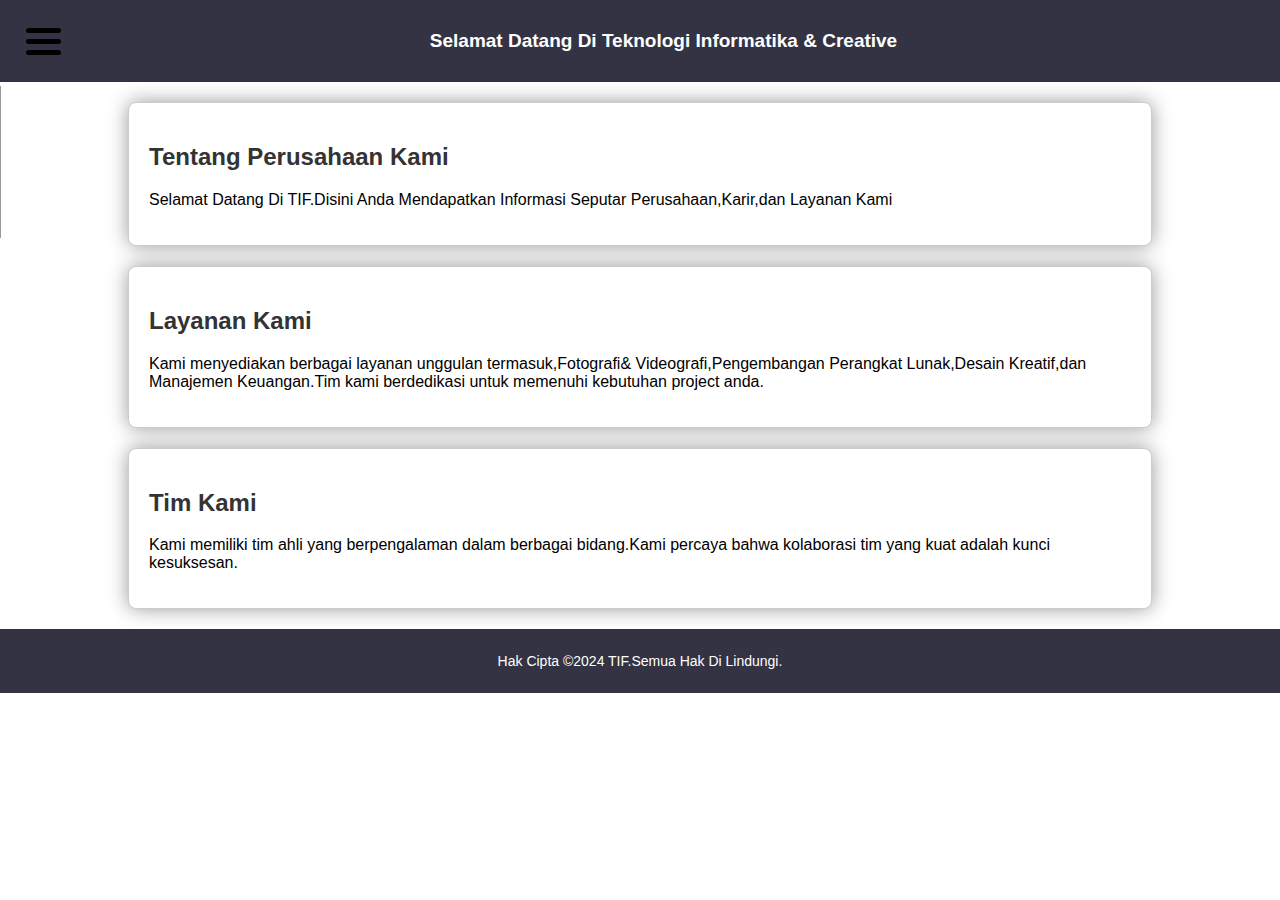
==== public/OverView-Page/index.html @ d7836b8e "test-web-repo" ====
<!DOCTYPE html>
<html lang="en">
<head>
    <meta name="description" content="Ini Adalah OverView Page,Dimana User bisa melihat keterangan Perusahaan">
    <meta charset="UTF-8">
    <meta name="viewport" content="width=device-width, initial-scale=1.0">
    <meta http-equiv="X-UA-Compatible" content="IE=edge">
    <meta name="author" content="Bilal Az-Zaqi">
    <link rel="stylesheet" type="text/css" href="index.css">
    <title>Intro Page</title>
</head>
<body>
    <header>
        <div class="navbar">
            <div class="container" onclick="myFunction(this)">
                <div class="bar1"></div>
                <div class="bar2"></div>
                <div class="bar3"></div>
            </div>
            <nav>
                <h1>Selamat Datang Di Teknologi Informatika & Creative</h1>
                <ul class="menu" id="menu">
                    <li><a href="/Company-Page/public/OverView-Page/index.html">Beranda</a></li>
                    <li><a href="/Company-Page/public/Sign Up Page/index.html">Daftar</a></li>
                    <li><a href="/Company-Page/public/Login Page/index.html">Masuk</a></li>
                    <li><a href="/Company-Page/public/Karir Page">Karir</a></li>
                </ul>
            </nav>
        </div>
    </header>
    
    <main>
        <section>
            <h2>Tentang Perusahaan Kami</h2>
            <p>Selamat Datang Di TIF.Disini Anda Mendapatkan Informasi Seputar Perusahaan,Karir,dan Layanan Kami</p>
        </section>
        
        <section>
            <h2>Layanan Kami</h2>
            <p>Kami menyediakan berbagai layanan unggulan termasuk,Fotografi& Videografi,Pengembangan Perangkat Lunak,Desain Kreatif,dan Manajemen Keuangan.Tim kami berdedikasi untuk memenuhi kebutuhan project anda.</p>
        </section>
        
        <section>
            <h2>Tim Kami</h2>
            <p>Kami memiliki tim ahli yang berpengalaman dalam berbagai bidang.Kami percaya bahwa kolaborasi tim yang kuat adalah kunci kesuksesan.</p>
        </section>
    </main>
    <script src="index.js"></script>
</body>
</html>

<footer>
    <p>Hak Cipta ©2024 TIF.Semua Hak Di Lindungi.</p>
</footer>
---- public/OverView-Page/index.css ----
header {
    background-color: #334;
    color: #fff;
    padding: 20px;
}

.navbar {
    display: flex;
    align-items: center;
}

nav {
    flex-grow: 1;
    text-align: left;
}

nav h1 {
    font-size: 19px;
    margin: 10px 0;
    text-align: center;
}

.container {
    display: inline-block;
    cursor: pointer;
}

.bar1,
.bar2,
.bar3 {
    width: 35px;
    height: 5px;
    background-color: black;
    border-radius: 15px;
    margin: 6px;
    transition: .1s;
}

.menu-toggle {
    display: inline-block;
    cursor: pointer;
}

.menu {
    list-style: none;
    padding: 0;
    display: flex;
    transition: transform 0.3s ease;
    transform: translateX(-103%);
    position: absolute;
    top: 70px;
    left: 8px;
    background-color: #334;
    flex-direction: column;
    width: 80%;
    max-width: 250px;
    z-index: 1;
}

.menu.active {
    transform: translateX(0%);
}

.menu li {
    margin: 10px 0;
    padding-left: 20px;
}

.menu a {
    text-decoration: none;
    color: #fff;
}

.change .bar1 {
    transform: translate(0, 11px) rotate(-45deg);
}

.change .bar2 {
    opacity: 0;
}

.change .bar3 {
    transform: translate(0, -11px) rotate(45deg);
}

body {
    font-family: 'Arial', sans-serif;
    margin: 0;
    padding: 0;
}

main {
    width: 80%;
    margin: 20px auto;
}

section {
    margin-bottom: 20px;
    padding: 20px;
    border: 1px solid #ccc;
    border-radius: 8px;
    background-color: #fff;
    box-shadow: 0 0 20px rgba(0, 0, 0, 0.4);
}

h2 {
    color: #333;
}

p {
    color: auto;
}

footer {
    background-color: #334;
    color: white;
    padding: 10px;
    text-align: center;
    font-size: 14px;
}
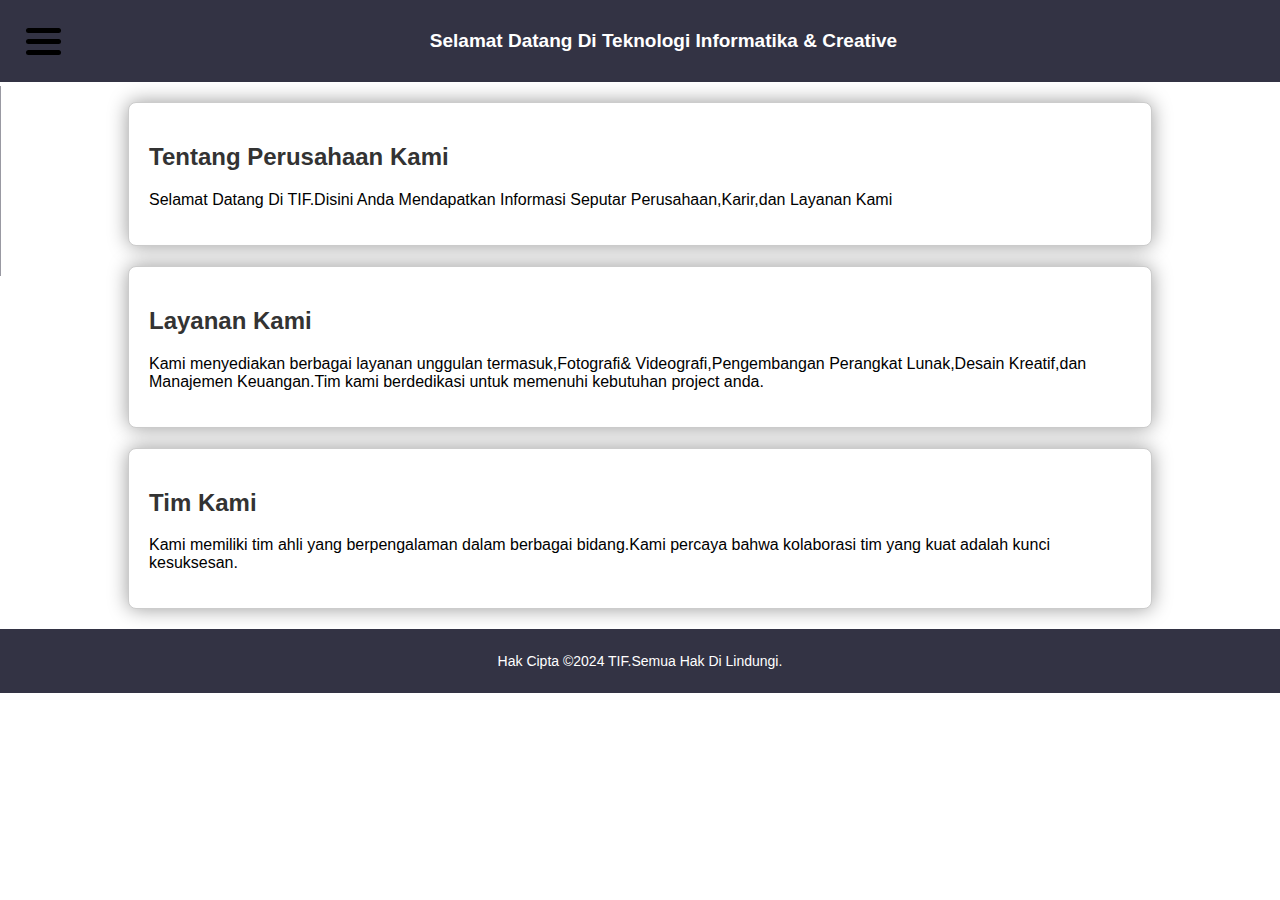
==== commit c078bdf1: "index.html" ====
--- a/public/OverView-Page/index.html
+++ b/public/OverView-Page/index.html
@@ -24,6 +24,7 @@
                     <li><a href="/Company-Page/public/Sign Up Page/index.html">Daftar</a></li>
                     <li><a href="/Company-Page/public/Login Page/index.html">Masuk</a></li>
                     <li><a href="/Company-Page/public/Karir Page">Karir</a></li>
+                    <li><a href="https://test-web-repo.vercel.app/">Back To home</a></li>
                 </ul>
             </nav>
         </div>
@@ -51,4 +52,4 @@
 
 <footer>
     <p>Hak Cipta ©2024 TIF.Semua Hak Di Lindungi.</p>
-</footer>+</footer>
